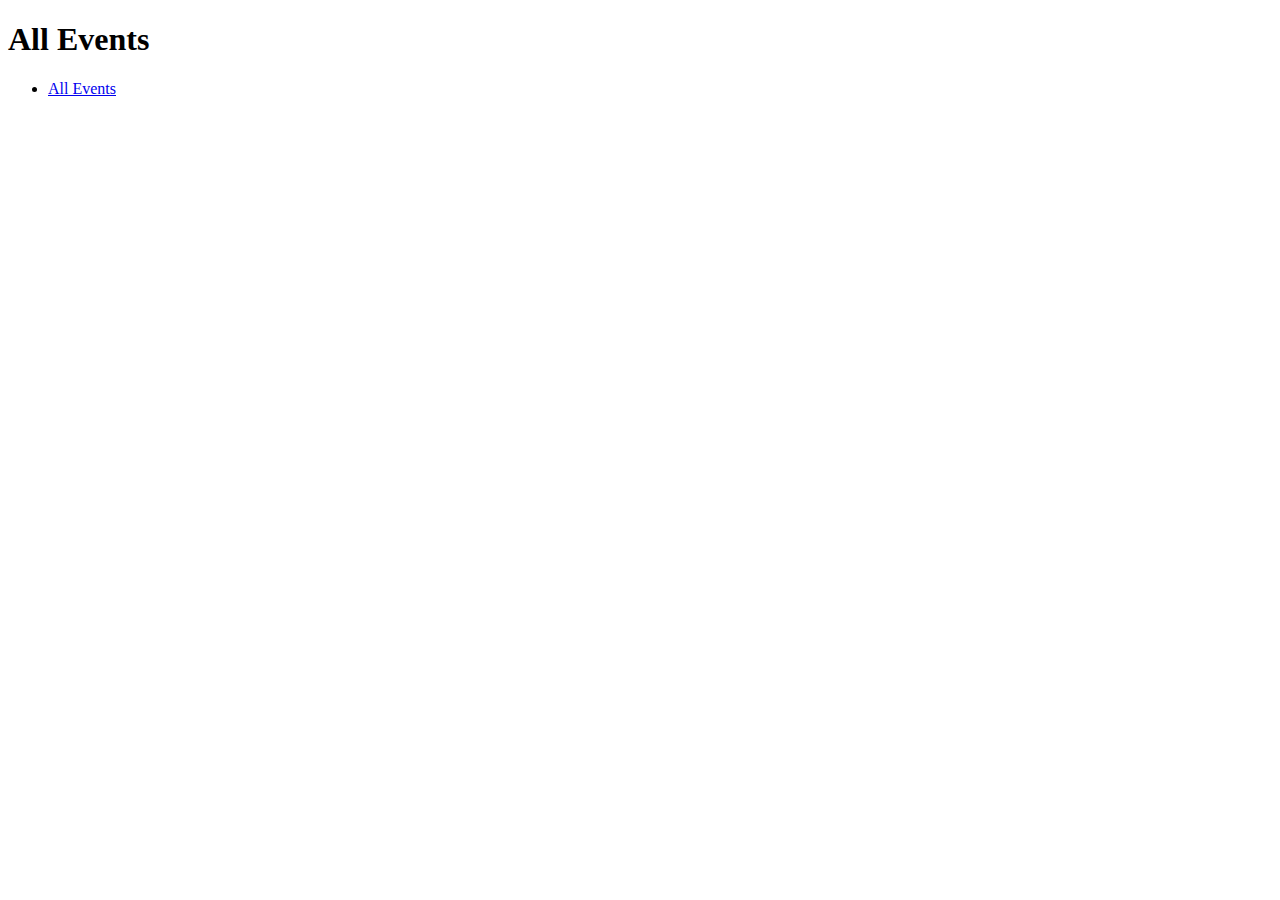
==== src/main/resources/templates/index.html @ e7027338 "Initial commit" ====
<!DOCTYPE html>
<html lang="en" xmlns:th="https://www.thymeleaf.org/">
<head>
    <meta charset="UTF-8">
    <title>Coding Events</title>
</head>
<body>

<h1>All Events</h1>

<nav>
    <ul>
        <li><a href="/events">All Events</a></li>
    </ul>
</nav>

</body>
</html>
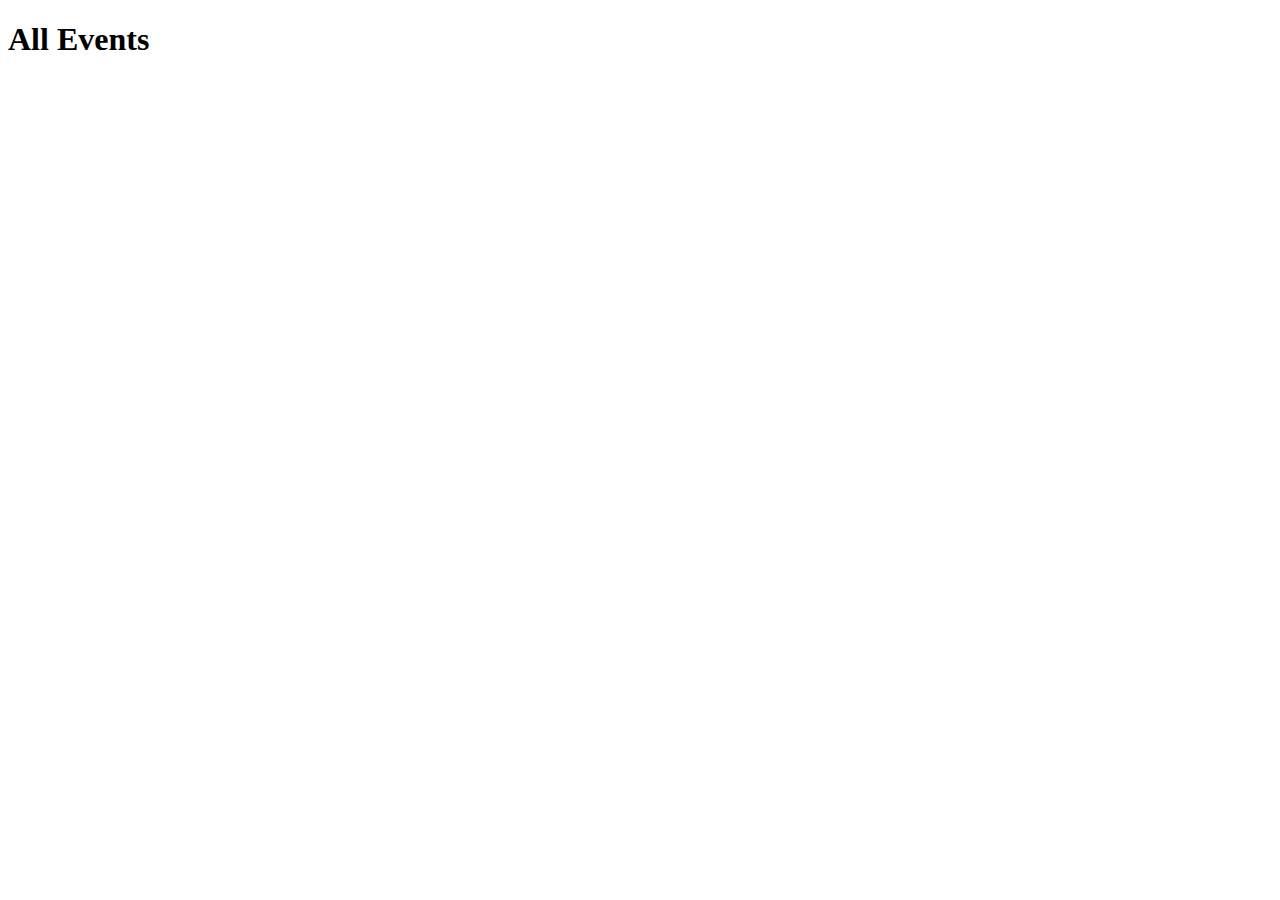
==== commit 3eef4a46: "completed chapter 11 reading" ====
--- a/src/main/resources/templates/index.html
+++ b/src/main/resources/templates/index.html
@@ -1,18 +1,11 @@
 <!DOCTYPE html>
 <html lang="en" xmlns:th="https://www.thymeleaf.org/">
-<head>
-    <meta charset="UTF-8">
-    <title>Coding Events</title>
-</head>
-<body>
+<head th:replace="fragments :: head"></head>
+<body class="container">
 
 <h1>All Events</h1>
 
-<nav>
-    <ul>
-        <li><a href="/events">All Events</a></li>
-    </ul>
-</nav>
+<nav th:replace="fragments :: navigation"></nav>
 
 </body>
 </html>